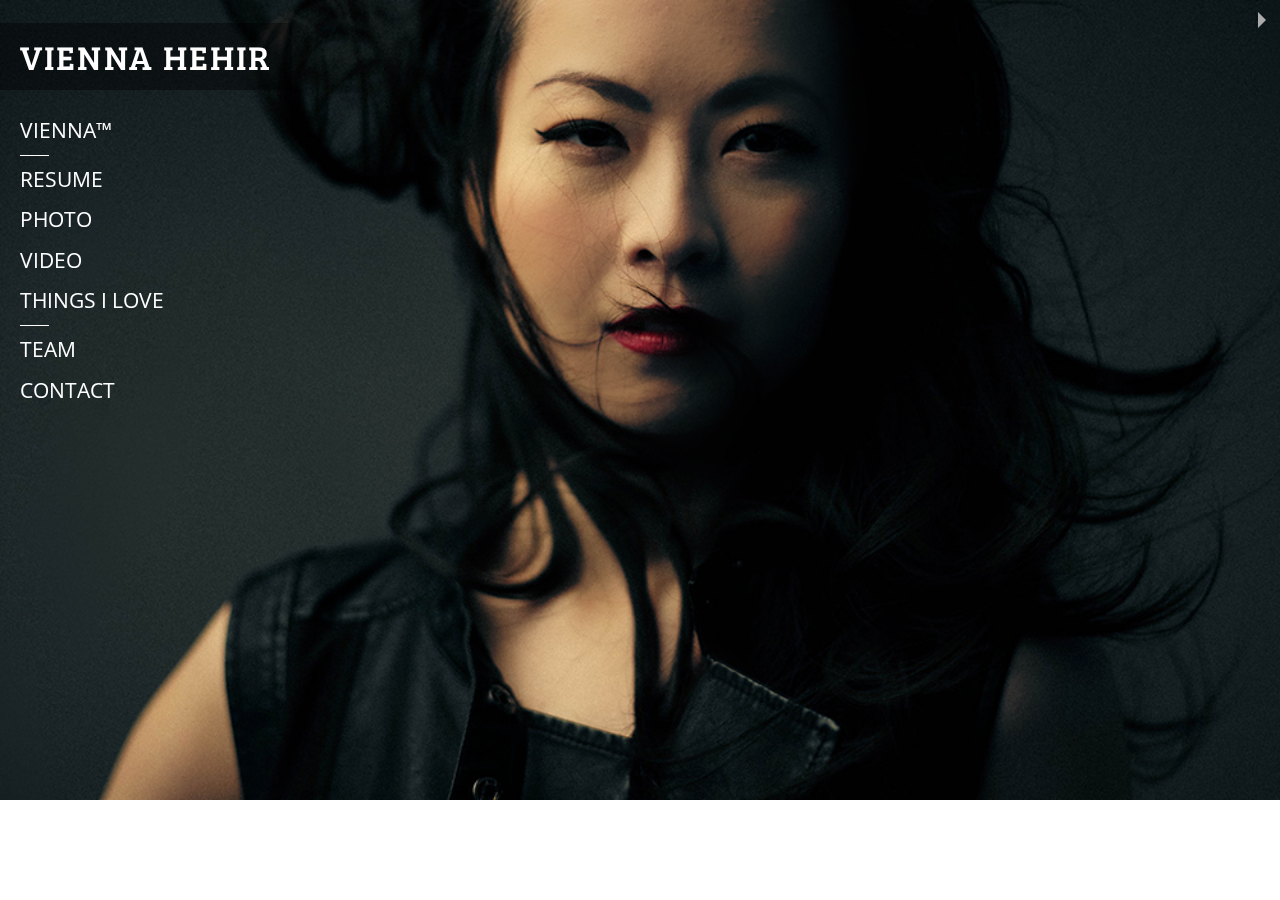
==== index.html @ 1a063a17 "orbit tweaks" ====
<!doctype html>
<html class="no-js" lang="en">
  <head>
    <meta charset="utf-8" />
    <meta name="viewport" content="width=device-width, initial-scale=1.0" />
    <title>Vienna Hehir</title>
    <link rel="stylesheet" href="css/foundation.min.css" />
    <link rel="stylesheet" href="css/style.css">

    <link href="http://fonts.googleapis.com/css?family=Bree+Serif" rel="stylesheet" type="text/css">
    <link href="http://fonts.googleapis.com/css?family=Open+Sans" rel="stylesheet" type="text/css">
    <script src="js/vendor/modernizr.js"></script>
  </head>
  <body>

  <!--  Vienna Logo -->

  <header class="header-main">
     <h1 class="nameBanner uppercase"><a href="#">Vienna Hehir</a></h1>
  </header>
   
  <!-- End  Vienna Logo -->

  <!--  Main Navigation -->
  <ul class="side-nav uppercase">
     <li><a href="#">Vienna&trade;</a></li>
     <li class="divider"></li>
     <li><a href="#">Resume</a></li>
     <li><a href="#">Photo</a></li>
     <li><a href="#">Video</a></li>
     <li><a href="#">Things I Love</a></li>
     <li class="divider"></li>
     <li><a href="#">Team</a></li>
     <li><a href="#">Contact</a></li>
   </ul>
  <!--  End Main Navigation -->
  
  <!--  Orbit Slider -->
  <ul data-orbit data-options="animation:fade; slide_number:false; navigation_arrows:false;  bullets:false; timer_speed:5000; pause_on_hover:false;">

    <li class="full-bg-img main_slide_img_1" data-orbit-slide="1">
    </li>
    <li class="full-bg-img main_slide_img_2" data-orbit-slide="2">
    </li>
  </ul>
  <!--  End Orbit Slider -->

  <!--  Main Footer -->
  <footer="main-footer">
    
  </footer>
  <!--  End Main Footer -->




  


 
   <!-- The Why -->
 <!--    <div class="row">
      <div class="large-6 columns">
       <img src="http://placehold.it/640x480" data-reveal-id="myModal"/>
      </div>

      <div class="large-6 columns">
        <h2>Me</h2>
          <p>
          The San Andrea Restaurant in Palazzo Castelletti is a unique dining experience in the heart of Rabat that offers something for the palates of all good food lovers. San Andrea offers a blend of contemporary Mediterranean cuisine with French influences while making use of the best Maltese produce in a creative and innovative way. Our Chef De Cuisine also offers special guest dishes each evening which change regularly according to season
          </p>
      </div>
    </div>-->
  <!-- End the why -->


  <!-- "me" video modal -->
<!--     <div id="myModal" class="reveal-modal" data-reveal>
     <div class="flex-video widescreen">
       <iframe width="560" height="315" src="http://www.youtube.com/embed/4jh-xcKazSk" frameborder="0" allowfullscreen></iframe>
     </div>

      <a class="close-reveal-modal">&#215;</a>
    </div> -->
    <!-- End "me" video modal -->
    
    <script src="js/vendor/jquery.js"></script>
    <script src="js/foundation.min.js"></script>
    <script>
      $(document).foundation();
    </script>
  </body>
</html>
---- css/style.css ----
/* General
================================ */


/* Typography
================================ */


h1{
  font: 400 2.1325rem 'Bree Serif', Georgia, serif;
}
 
 li{
  font-family: 'Open Sans', Verdana, Helvetica, sans-serif;
 }

.uppercase{
  text-transform: uppercase;
}

/* Logo
================================ */
.header-main{
  position: relative;
  z-index: 99999999;
}

h1.nameBanner{
  color:white;
  display:inline-block;
  background: rgba(0,0,0,0.4);
  letter-spacing:0.0625em;
  position: absolute;
  top: 1.25rem;
  padding: 0.625rem 1.25rem;
}

.nameBanner a{
  color:white;
}

/* Layout
================================ */



/* Orbit
================================ */

.full-bg-img{
  min-height: 50rem;
  overflow:hidden;
  height: auto;

}

.main_slide_img_1{
  background: url("../assets/img/main/Rob_Fan6.jpg") no-repeat center center fixed;
  background-size:cover;
}
.main_slide_img_2{
  background: url("../assets/img/main/Rob_Fan2.jpg") no-repeat center center fixed;
  background-size:cover;
}

.orbit-container{
  height:90%;
}

  
/* Images
================================ */

  
/* Nav
================================ */

.side-nav{
  position: absolute;
  top:100px;
  left:1.25rem;;
  z-index: 999999;
}

.side-nav li a:not(.button){
  color:white;
  font-size: 1.3125rem;
}

.divider{
  width: 20%;
}

/* Media Queries
================================ */

/*// Small screens*/


@media only screen and (max-width: 40em) { } /* max-width 640px, mobile-only styles, use when QAing mobile issues */

/*// Medium screens*/
@media only screen and (min-width: 40.063em) { } /* min-width 641px, medium screens */

@media only screen and (min-width: 40.063em) and (max-width: 64em) { } /* min-width 641px and max-width 1024px, use when QAing tablet-only issues */

/*// Large screens*/
@media only screen and (min-width: 64.063em) { 




} 

/*// XLarge screens*/
@media only screen and (min-width: 90.063em) { } /* min-width 1441px, xlarge screens */

/*// XXLarge screens*/
@media only screen and (min-width: 120.063em) { } /* min-width 1921px, xlarge screens */
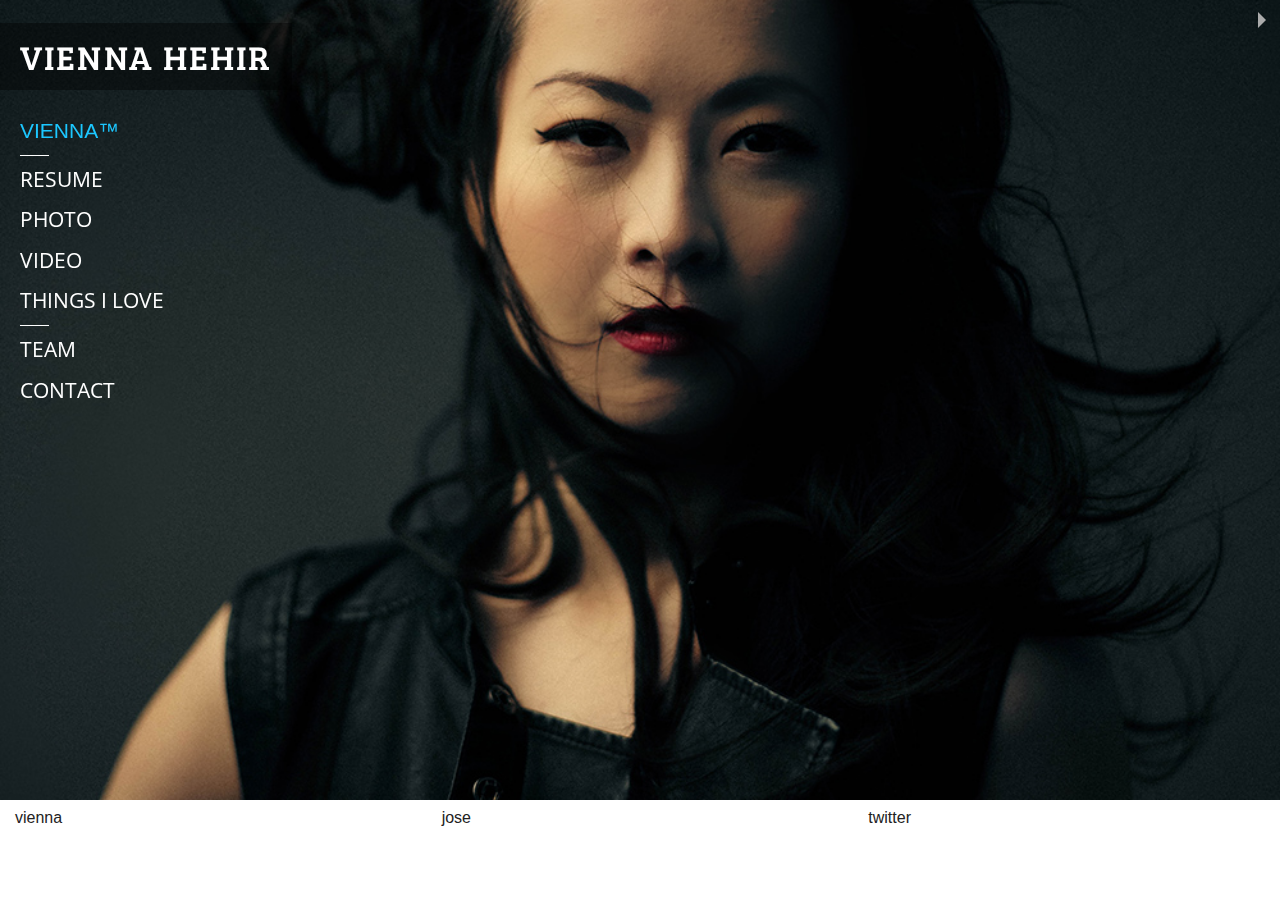
==== commit d988d99d: "footer row and columns, nav page active and link to photo.html" ====
--- a/index.html
+++ b/index.html
@@ -16,17 +16,17 @@
   <!--  Vienna Logo -->
 
   <header class="header-main">
-     <h1 class="nameBanner uppercase"><a href="#">Vienna Hehir</a></h1>
+     <h1 class="logo-header uppercase"><a href="#">Vienna Hehir</a></h1>
   </header>
    
   <!-- End  Vienna Logo -->
 
   <!--  Main Navigation -->
   <ul class="side-nav uppercase">
-     <li><a href="#">Vienna&trade;</a></li>
+     <li class="active"><a href="#">Vienna&trade;</a></li>
      <li class="divider"></li>
      <li><a href="#">Resume</a></li>
-     <li><a href="#">Photo</a></li>
+     <li><a href="photo.html">Photo</a></li>
      <li><a href="#">Video</a></li>
      <li><a href="#">Things I Love</a></li>
      <li class="divider"></li>
@@ -46,8 +46,18 @@
   <!--  End Orbit Slider -->
 
   <!--  Main Footer -->
-  <footer="main-footer">
-    
+  <footer="main-footer row">
+  <div class="logo-footer columns small-4">
+    vienna
+  </div>
+  
+  <div class="made-by-jose columns small-4">
+    jose
+  </div>
+
+  <div class="columns small-4">
+    twitter
+  </div>
   </footer>
   <!--  End Main Footer -->
 
--- a/css/style.css
+++ b/css/style.css
@@ -26,7 +26,7 @@
   z-index: 99999999;
 }
 
-h1.nameBanner{
+.logo-header{
   color:white;
   display:inline-block;
   background: rgba(0,0,0,0.4);
@@ -36,8 +36,12 @@
   padding: 0.625rem 1.25rem;
 }
 
-.nameBanner a{
+.logo-header a{
   color:white;
+}
+
+.made-by-jose{
+  
 }
 
 /* Layout
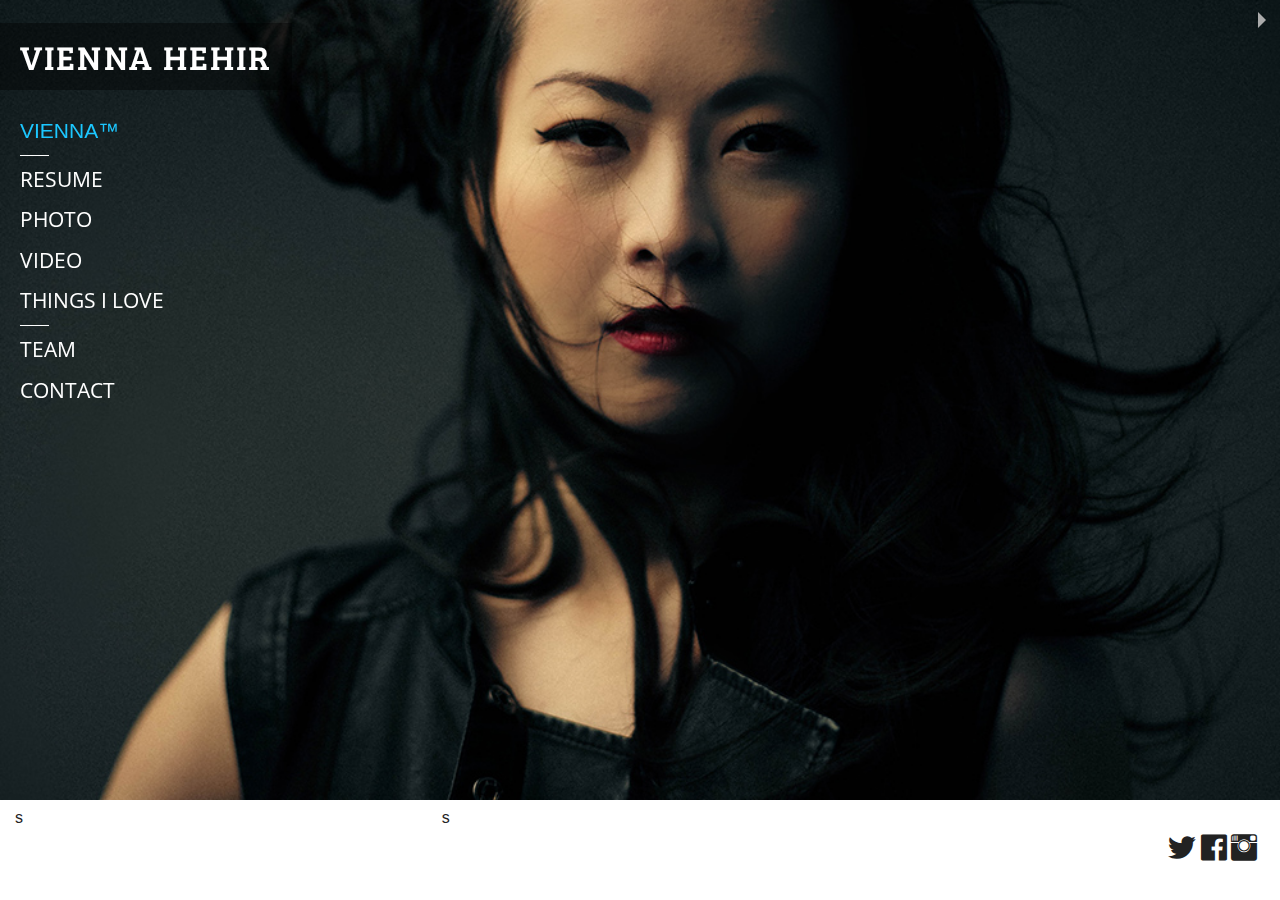
==== commit 36dd288e: "foundation icon and social icons to footer" ====
--- a/index.html
+++ b/index.html
@@ -5,7 +5,8 @@
     <meta name="viewport" content="width=device-width, initial-scale=1.0" />
     <title>Vienna Hehir</title>
     <link rel="stylesheet" href="css/foundation.min.css" />
-    <link rel="stylesheet" href="css/style.css">
+    <link rel="stylesheet" href="css/style.css" />
+    <link rel="stylesheet" href="css/foundation-icons.css" />
 
     <link href="http://fonts.googleapis.com/css?family=Bree+Serif" rel="stylesheet" type="text/css">
     <link href="http://fonts.googleapis.com/css?family=Open+Sans" rel="stylesheet" type="text/css">
@@ -48,15 +49,20 @@
   <!--  Main Footer -->
   <footer="main-footer row">
   <div class="logo-footer columns small-4">
-    vienna
+  s
   </div>
   
   <div class="made-by-jose columns small-4">
-    jose
+s
   </div>
 
   <div class="columns small-4">
-    twitter
+  <div class="social-icons right">
+    <i class="fi-social-twitter size-36"></i>
+    <i class="fi-social-facebook size-36"></i>
+    <i class="fi-social-instagram size-36"></i>
+  </div>
+
   </div>
   </footer>
   <!--  End Main Footer -->
--- a/css/style.css
+++ b/css/style.css
@@ -41,7 +41,7 @@
 }
 
 .made-by-jose{
-  
+
 }
 
 /* Layout
@@ -96,6 +96,17 @@
   width: 20%;
 }
 
+/* Social
+================================ */
+
+.social-icons{
+ margin:5% 2%;
+}
+
+.size-36{
+  font-size: 36px;
+}
+
 /* Media Queries
 ================================ */
 
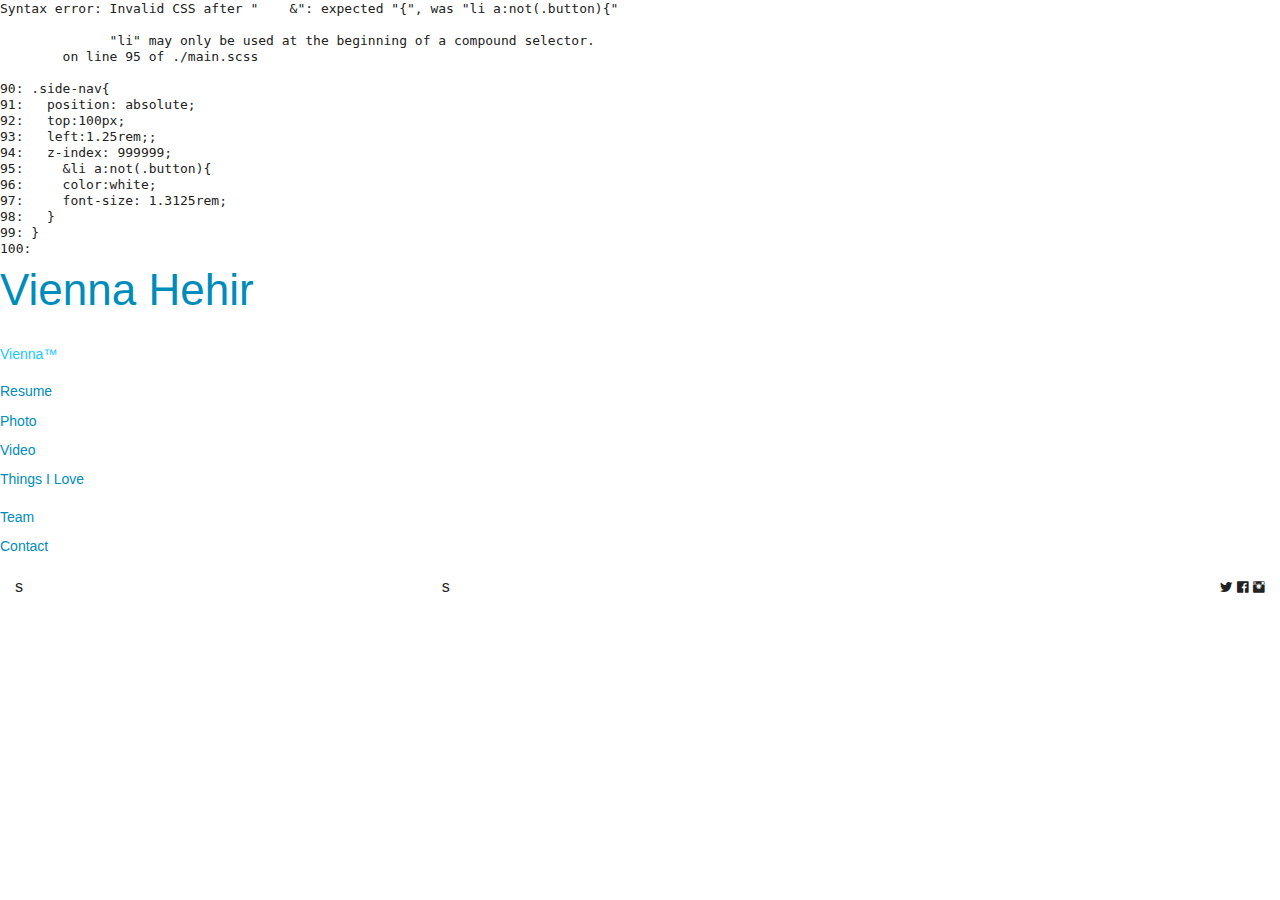
==== commit 57948aff: "moving to sass" ====
--- a/index.html
+++ b/index.html
@@ -5,7 +5,7 @@
     <meta name="viewport" content="width=device-width, initial-scale=1.0" />
     <title>Vienna Hehir</title>
     <link rel="stylesheet" href="css/foundation.min.css" />
-    <link rel="stylesheet" href="css/style.css" />
+    <link rel="stylesheet" href="css/main.css" />
     <link rel="stylesheet" href="css/foundation-icons.css" />
 
     <link href="http://fonts.googleapis.com/css?family=Bree+Serif" rel="stylesheet" type="text/css">
--- a/css/main.css
+++ b/css/main.css
@@ -0,0 +1,61 @@
+/*
+Syntax error: Invalid CSS after "    &": expected "{", was "li a:not(.button){"
+              
+              "li" may only be used at the beginning of a compound selector.
+        on line 95 of ./main.scss
+
+90: .side-nav{
+91:   position: absolute;
+92:   top:100px;
+93:   left:1.25rem;;
+94:   z-index: 999999;
+95:     &li a:not(.button){
+96:     color:white;
+97:     font-size: 1.3125rem;
+98:   }
+99: }
+100: 
+
+Backtrace:
+./main.scss:95
+/usr/local/rvm/gems/ruby-1.9.3-p194/gems/sass-3.2.14/lib/sass/scss/parser.rb:1149:in `expected'
+/usr/local/rvm/gems/ruby-1.9.3-p194/gems/sass-3.2.14/lib/sass/scss/parser.rb:1085:in `expected'
+/usr/local/rvm/gems/ruby-1.9.3-p194/gems/sass-3.2.14/lib/sass/scss/parser.rb:692:in `block in simple_selector_sequence'
+/usr/local/rvm/gems/ruby-1.9.3-p194/gems/sass-3.2.14/lib/sass/scss/parser.rb:1095:in `throw_error'
+/usr/local/rvm/gems/ruby-1.9.3-p194/gems/sass-3.2.14/lib/sass/scss/parser.rb:692:in `simple_selector_sequence'
+/usr/local/rvm/gems/ruby-1.9.3-p194/gems/sass-3.2.14/lib/sass/scss/parser.rb:640:in `_selector'
+/usr/local/rvm/gems/ruby-1.9.3-p194/gems/sass-3.2.14/lib/sass/scss/parser.rb:619:in `selector'
+/usr/local/rvm/gems/ruby-1.9.3-p194/gems/sass-3.2.14/lib/sass/scss/parser.rb:603:in `selector_sequence'
+/usr/local/rvm/gems/ruby-1.9.3-p194/gems/sass-3.2.14/lib/sass/scss/parser.rb:528:in `ruleset'
+/usr/local/rvm/gems/ruby-1.9.3-p194/gems/sass-3.2.14/lib/sass/scss/parser.rb:591:in `block in declaration_or_ruleset'
+/usr/local/rvm/gems/ruby-1.9.3-p194/gems/sass-3.2.14/lib/sass/scss/parser.rb:1105:in `block in catch_error'
+/usr/local/rvm/gems/ruby-1.9.3-p194/gems/sass-3.2.14/lib/sass/scss/parser.rb:1105:in `catch'
+/usr/local/rvm/gems/ruby-1.9.3-p194/gems/sass-3.2.14/lib/sass/scss/parser.rb:1105:in `catch_error'
+/usr/local/rvm/gems/ruby-1.9.3-p194/gems/sass-3.2.14/lib/sass/scss/parser.rb:591:in `declaration_or_ruleset'
+/usr/local/rvm/gems/ruby-1.9.3-p194/gems/sass-3.2.14/lib/sass/scss/parser.rb:554:in `block_child'
+/usr/local/rvm/gems/ruby-1.9.3-p194/gems/sass-3.2.14/lib/sass/scss/parser.rb:546:in `block_contents'
+/usr/local/rvm/gems/ruby-1.9.3-p194/gems/sass-3.2.14/lib/sass/scss/parser.rb:535:in `block'
+/usr/local/rvm/gems/ruby-1.9.3-p194/gems/sass-3.2.14/lib/sass/scss/parser.rb:529:in `ruleset'
+/usr/local/rvm/gems/ruby-1.9.3-p194/gems/sass-3.2.14/lib/sass/scss/parser.rb:553:in `block_child'
+/usr/local/rvm/gems/ruby-1.9.3-p194/gems/sass-3.2.14/lib/sass/scss/parser.rb:546:in `block_contents'
+/usr/local/rvm/gems/ruby-1.9.3-p194/gems/sass-3.2.14/lib/sass/scss/parser.rb:82:in `stylesheet'
+/usr/local/rvm/gems/ruby-1.9.3-p194/gems/sass-3.2.14/lib/sass/scss/parser.rb:27:in `parse'
+/usr/local/rvm/gems/ruby-1.9.3-p194/gems/sass-3.2.14/lib/sass/engine.rb:342:in `_to_tree'
+/usr/local/rvm/gems/ruby-1.9.3-p194/gems/sass-3.2.14/lib/sass/engine.rb:315:in `_render'
+/usr/local/rvm/gems/ruby-1.9.3-p194/gems/sass-3.2.14/lib/sass/engine.rb:262:in `render'
+/usr/local/rvm/gems/ruby-1.9.3-p194/gems/sass-3.2.14/lib/sass/plugin/compiler.rb:362:in `update_stylesheet'
+/usr/local/rvm/gems/ruby-1.9.3-p194/gems/sass-3.2.14/lib/sass/plugin/compiler.rb:203:in `block in update_stylesheets'
+/usr/local/rvm/gems/ruby-1.9.3-p194/gems/sass-3.2.14/lib/sass/plugin/compiler.rb:201:in `each'
+/usr/local/rvm/gems/ruby-1.9.3-p194/gems/sass-3.2.14/lib/sass/plugin/compiler.rb:201:in `update_stylesheets'
+/usr/local/rvm/gems/ruby-1.9.3-p194/gems/sass-3.2.14/lib/sass/plugin/compiler.rb:283:in `block in watch'
+/usr/local/rvm/gems/ruby-1.9.3-p194/gems/sass-3.2.14/vendor/listen/lib/listen/multi_listener.rb:108:in `call'
+/usr/local/rvm/gems/ruby-1.9.3-p194/gems/sass-3.2.14/vendor/listen/lib/listen/multi_listener.rb:108:in `on_change'
+/usr/local/rvm/gems/ruby-1.9.3-p194/gems/sass-3.2.14/vendor/listen/lib/listen/multi_listener.rb:117:in `block in initialize_adapter'
+/usr/local/rvm/gems/ruby-1.9.3-p194/gems/sass-3.2.14/vendor/listen/lib/listen/adapters/polling.rb:56:in `call'
+/usr/local/rvm/gems/ruby-1.9.3-p194/gems/sass-3.2.14/vendor/listen/lib/listen/adapters/polling.rb:56:in `poll'
+/usr/local/rvm/gems/ruby-1.9.3-p194/gems/sass-3.2.14/vendor/listen/lib/listen/adapters/polling.rb:32:in `block in start'
+*/
+body:before {
+  white-space: pre;
+  font-family: monospace;
+  content: "Syntax error: Invalid CSS after \"    &\": expected \"{\", was \"li a:not(.button){\"\A               \A               \"li\" may only be used at the beginning of a compound selector.\A         on line 95 of ./main.scss\A \A 90: .side-nav{\A 91:   position: absolute;\A 92:   top:100px;\A 93:   left:1.25rem;;\A 94:   z-index: 999999;\A 95:     &li a:not(.button){\A 96:     color:white;\A 97:     font-size: 1.3125rem;\A 98:   }\A 99: }\A 100: "; }
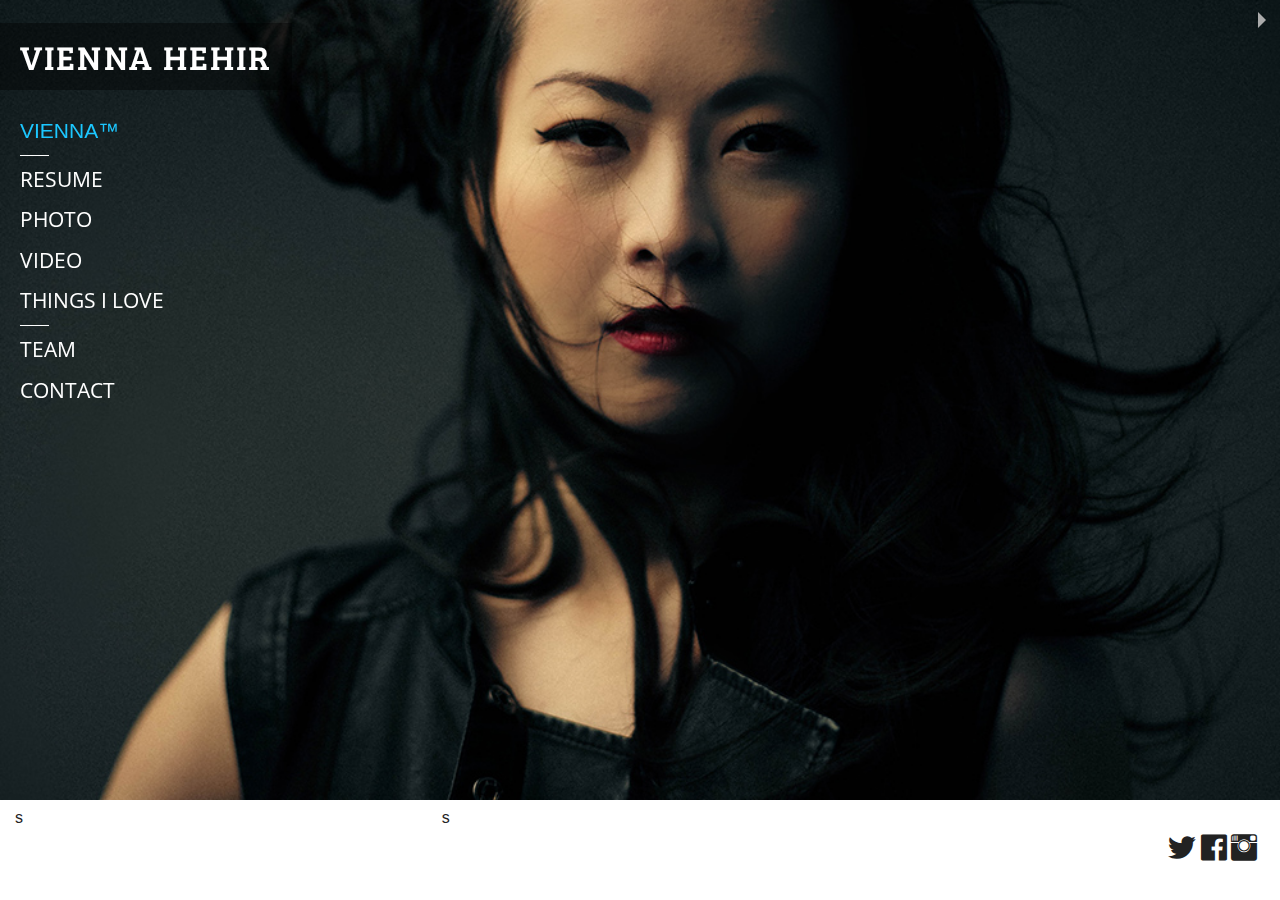
==== commit 0555f3c4: "sass the code" ====
--- a/index.html
+++ b/index.html
@@ -17,7 +17,7 @@
   <!--  Vienna Logo -->
 
   <header class="header-main">
-     <h1 class="logo-header uppercase"><a href="#">Vienna Hehir</a></h1>
+     <h1 class="uppercase"><a href="#">Vienna Hehir</a></h1>
   </header>
    
   <!-- End  Vienna Logo -->
@@ -39,9 +39,9 @@
   <!--  Orbit Slider -->
   <ul data-orbit data-options="animation:fade; slide_number:false; navigation_arrows:false;  bullets:false; timer_speed:5000; pause_on_hover:false;">
 
-    <li class="full-bg-img main_slide_img_1" data-orbit-slide="1">
+    <li class="main_slide_img_1" data-orbit-slide="1">
     </li>
-    <li class="full-bg-img main_slide_img_2" data-orbit-slide="2">
+    <li class="main_slide_img_2" data-orbit-slide="2">
     </li>
   </ul>
   <!--  End Orbit Slider -->
--- a/css/main.css
+++ b/css/main.css
@@ -1,61 +1,85 @@
-/*
-Syntax error: Invalid CSS after "    &": expected "{", was "li a:not(.button){"
-              
-              "li" may only be used at the beginning of a compound selector.
-        on line 95 of ./main.scss
+/* General
+================================ */
+/* Typography
+================================ */
+h1 {
+  font: 400 2.1325rem 'Bree Serif', Georgia, serif; }
 
-90: .side-nav{
-91:   position: absolute;
-92:   top:100px;
-93:   left:1.25rem;;
-94:   z-index: 999999;
-95:     &li a:not(.button){
-96:     color:white;
-97:     font-size: 1.3125rem;
-98:   }
-99: }
-100: 
+li {
+  font-family: 'Open Sans', Verdana, Helvetica, sans-serif; }
 
-Backtrace:
-./main.scss:95
-/usr/local/rvm/gems/ruby-1.9.3-p194/gems/sass-3.2.14/lib/sass/scss/parser.rb:1149:in `expected'
-/usr/local/rvm/gems/ruby-1.9.3-p194/gems/sass-3.2.14/lib/sass/scss/parser.rb:1085:in `expected'
-/usr/local/rvm/gems/ruby-1.9.3-p194/gems/sass-3.2.14/lib/sass/scss/parser.rb:692:in `block in simple_selector_sequence'
-/usr/local/rvm/gems/ruby-1.9.3-p194/gems/sass-3.2.14/lib/sass/scss/parser.rb:1095:in `throw_error'
-/usr/local/rvm/gems/ruby-1.9.3-p194/gems/sass-3.2.14/lib/sass/scss/parser.rb:692:in `simple_selector_sequence'
-/usr/local/rvm/gems/ruby-1.9.3-p194/gems/sass-3.2.14/lib/sass/scss/parser.rb:640:in `_selector'
-/usr/local/rvm/gems/ruby-1.9.3-p194/gems/sass-3.2.14/lib/sass/scss/parser.rb:619:in `selector'
-/usr/local/rvm/gems/ruby-1.9.3-p194/gems/sass-3.2.14/lib/sass/scss/parser.rb:603:in `selector_sequence'
-/usr/local/rvm/gems/ruby-1.9.3-p194/gems/sass-3.2.14/lib/sass/scss/parser.rb:528:in `ruleset'
-/usr/local/rvm/gems/ruby-1.9.3-p194/gems/sass-3.2.14/lib/sass/scss/parser.rb:591:in `block in declaration_or_ruleset'
-/usr/local/rvm/gems/ruby-1.9.3-p194/gems/sass-3.2.14/lib/sass/scss/parser.rb:1105:in `block in catch_error'
-/usr/local/rvm/gems/ruby-1.9.3-p194/gems/sass-3.2.14/lib/sass/scss/parser.rb:1105:in `catch'
-/usr/local/rvm/gems/ruby-1.9.3-p194/gems/sass-3.2.14/lib/sass/scss/parser.rb:1105:in `catch_error'
-/usr/local/rvm/gems/ruby-1.9.3-p194/gems/sass-3.2.14/lib/sass/scss/parser.rb:591:in `declaration_or_ruleset'
-/usr/local/rvm/gems/ruby-1.9.3-p194/gems/sass-3.2.14/lib/sass/scss/parser.rb:554:in `block_child'
-/usr/local/rvm/gems/ruby-1.9.3-p194/gems/sass-3.2.14/lib/sass/scss/parser.rb:546:in `block_contents'
-/usr/local/rvm/gems/ruby-1.9.3-p194/gems/sass-3.2.14/lib/sass/scss/parser.rb:535:in `block'
-/usr/local/rvm/gems/ruby-1.9.3-p194/gems/sass-3.2.14/lib/sass/scss/parser.rb:529:in `ruleset'
-/usr/local/rvm/gems/ruby-1.9.3-p194/gems/sass-3.2.14/lib/sass/scss/parser.rb:553:in `block_child'
-/usr/local/rvm/gems/ruby-1.9.3-p194/gems/sass-3.2.14/lib/sass/scss/parser.rb:546:in `block_contents'
-/usr/local/rvm/gems/ruby-1.9.3-p194/gems/sass-3.2.14/lib/sass/scss/parser.rb:82:in `stylesheet'
-/usr/local/rvm/gems/ruby-1.9.3-p194/gems/sass-3.2.14/lib/sass/scss/parser.rb:27:in `parse'
-/usr/local/rvm/gems/ruby-1.9.3-p194/gems/sass-3.2.14/lib/sass/engine.rb:342:in `_to_tree'
-/usr/local/rvm/gems/ruby-1.9.3-p194/gems/sass-3.2.14/lib/sass/engine.rb:315:in `_render'
-/usr/local/rvm/gems/ruby-1.9.3-p194/gems/sass-3.2.14/lib/sass/engine.rb:262:in `render'
-/usr/local/rvm/gems/ruby-1.9.3-p194/gems/sass-3.2.14/lib/sass/plugin/compiler.rb:362:in `update_stylesheet'
-/usr/local/rvm/gems/ruby-1.9.3-p194/gems/sass-3.2.14/lib/sass/plugin/compiler.rb:203:in `block in update_stylesheets'
-/usr/local/rvm/gems/ruby-1.9.3-p194/gems/sass-3.2.14/lib/sass/plugin/compiler.rb:201:in `each'
-/usr/local/rvm/gems/ruby-1.9.3-p194/gems/sass-3.2.14/lib/sass/plugin/compiler.rb:201:in `update_stylesheets'
-/usr/local/rvm/gems/ruby-1.9.3-p194/gems/sass-3.2.14/lib/sass/plugin/compiler.rb:283:in `block in watch'
-/usr/local/rvm/gems/ruby-1.9.3-p194/gems/sass-3.2.14/vendor/listen/lib/listen/multi_listener.rb:108:in `call'
-/usr/local/rvm/gems/ruby-1.9.3-p194/gems/sass-3.2.14/vendor/listen/lib/listen/multi_listener.rb:108:in `on_change'
-/usr/local/rvm/gems/ruby-1.9.3-p194/gems/sass-3.2.14/vendor/listen/lib/listen/multi_listener.rb:117:in `block in initialize_adapter'
-/usr/local/rvm/gems/ruby-1.9.3-p194/gems/sass-3.2.14/vendor/listen/lib/listen/adapters/polling.rb:56:in `call'
-/usr/local/rvm/gems/ruby-1.9.3-p194/gems/sass-3.2.14/vendor/listen/lib/listen/adapters/polling.rb:56:in `poll'
-/usr/local/rvm/gems/ruby-1.9.3-p194/gems/sass-3.2.14/vendor/listen/lib/listen/adapters/polling.rb:32:in `block in start'
-*/
-body:before {
-  white-space: pre;
-  font-family: monospace;
-  content: "Syntax error: Invalid CSS after \"    &\": expected \"{\", was \"li a:not(.button){\"\A               \A               \"li\" may only be used at the beginning of a compound selector.\A         on line 95 of ./main.scss\A \A 90: .side-nav{\A 91:   position: absolute;\A 92:   top:100px;\A 93:   left:1.25rem;;\A 94:   z-index: 999999;\A 95:     &li a:not(.button){\A 96:     color:white;\A 97:     font-size: 1.3125rem;\A 98:   }\A 99: }\A 100: "; }
+.uppercase {
+  text-transform: uppercase; }
+
+/* Logo
+================================ */
+.header-main {
+  position: relative;
+  z-index: 99999999; }
+  .header-main h1 {
+    color: white;
+    display: inline-block;
+    background: rgba(0, 0, 0, 0.4);
+    letter-spacing: 0.0625em;
+    position: absolute;
+    top: 1.25rem;
+    padding: 0.625rem 1.25rem; }
+    .header-main h1 a {
+      color: white; }
+
+/* Layout
+================================ */
+/* Orbit
+================================ */
+.orbit-container {
+  height: 90%; }
+
+.main_slide_img_1 {
+  min-height: 50rem;
+  overflow: hidden;
+  height: auto;
+  background: url("../assets/img/main/Rob_Fan6.jpg") no-repeat center center fixed;
+  background-size: cover; }
+
+.main_slide_img_2 {
+  min-height: 50rem;
+  overflow: hidden;
+  height: auto;
+  background: url("../assets/img/main/Rob_Fan2.jpg") no-repeat center center fixed;
+  background-size: cover; }
+
+/* Images
+================================ */
+/* Nav
+================================ */
+.side-nav {
+  position: absolute;
+  top: 100px;
+  left: 1.25rem;
+  z-index: 999999; }
+  .side-nav li a:not(.button) {
+    color: white;
+    font-size: 1.3125rem; }
+  .side-nav .divider {
+    width: 20%; }
+
+/* Social
+================================ */
+.social-icons {
+  margin: 5% 2%; }
+
+.size-36 {
+  font-size: 36px; }
+
+/* Media Queries
+================================ */
+/*Small screens*/
+/* max-width 640px, mobile-only styles, use when QAing mobile issues */
+/* Medium screens*/
+/* min-width 641px, medium screens */
+/* min-width 641px and max-width 1024px, use when QAing tablet-only issues */
+/*Large screens*/
+/* XLarge screens*/
+/* min-width 1441px, xlarge screens */
+/* XXLarge screens*/
+/* min-width 1921px, xlarge screens */
